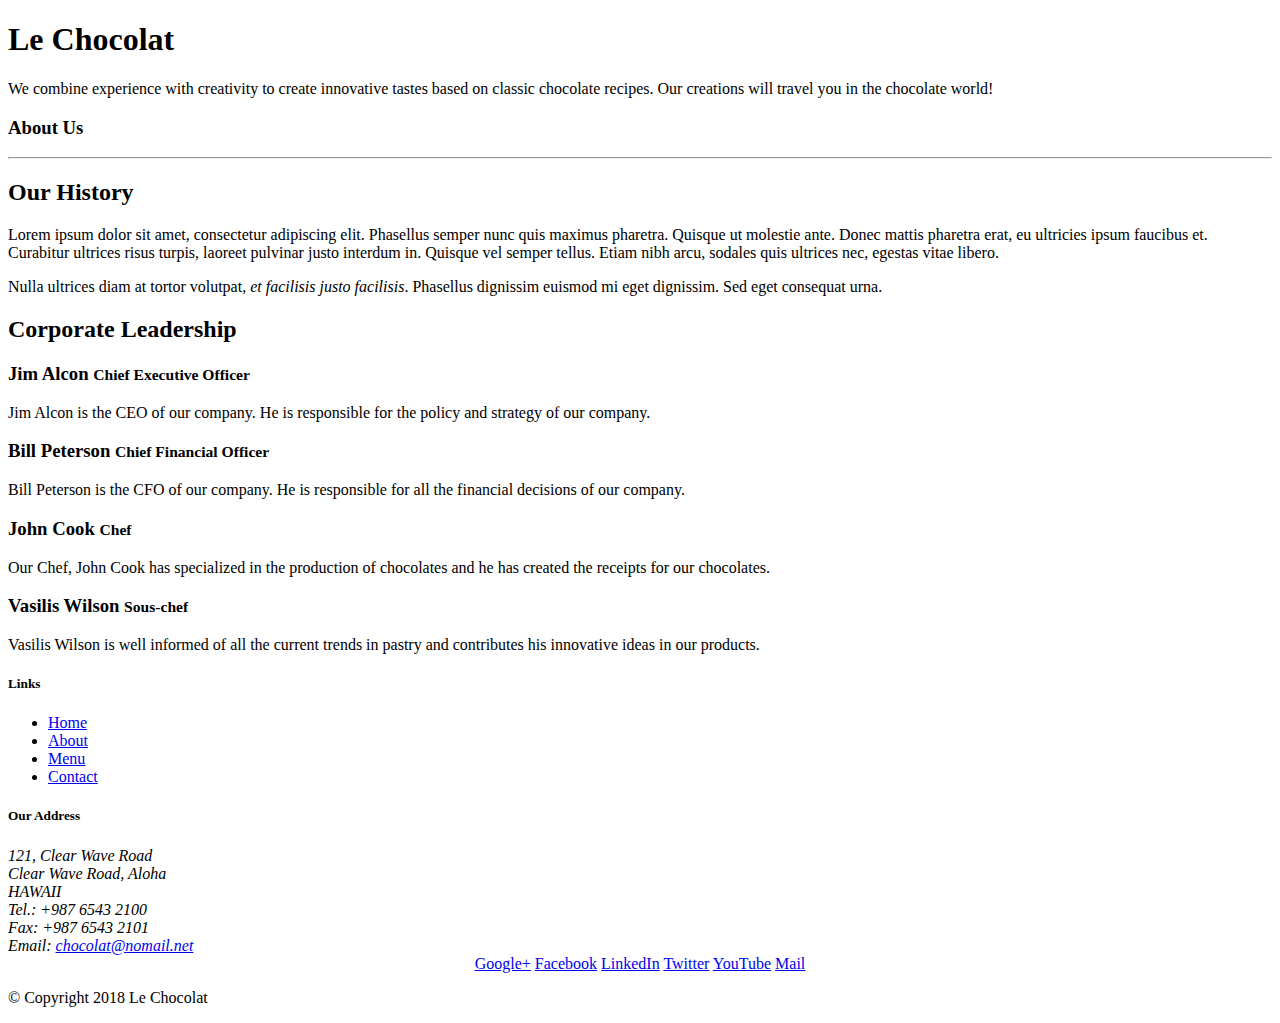
==== aboutus.html @ af41ed1e "Add files via upload" ====
<!DOCTYPE html>
<html lang="en">

<head>

    <meta name="viewport" content="width=device-width, initial-scale=1, shrink-to-fit=no">
    <!-- Required meta tags always come first -->
    <meta charset="utf-8">
    <meta http-equiv="x-ua-compatible" content="ie=edge">
    <!-- Bootstrap CSS -->
    <link rel="stylesheet" href="node_modules/bootstrap/dist/css/bootstrap.min.css">
    <link href="css/styles.css" rel="stylesheet">
    <title>Le Chocolat</title>

</head>

<body>

    <header class="jumbotron">
        <div class="container">
            <div class="row row-header">
                <div class="col-12 col-sm-8">
                    <h1>Le Chocolat</h1>
                    <p>We combine experience with creativity to create innovative tastes based on classic chocolate
                        recipes. Our creations will travel you in the chocolate world!</p>
                </div>
                <div class="col col-sm">
                </div>
            </div>
        </div>
    </header>

    <div class="container">
        <div class="row">
            <div>
                <h3>About Us</h3>
                <hr>
            </div>
        </div>

        <div class="row">
            <div>
                <h2>Our History</h2>
                <p>Lorem ipsum dolor sit amet, consectetur adipiscing elit. Phasellus semper nunc quis maximus
                    pharetra. Quisque ut molestie ante. Donec mattis pharetra erat, eu ultricies ipsum faucibus et.
                    Curabitur ultrices risus turpis, laoreet pulvinar justo interdum in. Quisque vel semper tellus.
                    Etiam nibh arcu, sodales quis ultrices nec, egestas vitae libero. </p>
                <p>Nulla ultrices diam at tortor volutpat, <em>et facilisis justo facilisis</em>. Phasellus dignissim
                    euismod mi eget dignissim. Sed eget consequat urna. </p>
            </div>
            <div>
            </div>
        </div>


        <div class="row">
            <div>
                <h2>Corporate Leadership</h2>
                <h3>Jim Alcon <small>Chief Executive Officer </small></h3>
                <p class="d-none d-sm-block">Jim Alcon is the CEO of our company. He is responsible for the policy
                    and strategy of our
                    company. </p>

                <h3>Bill Peterson <small>Chief Financial Officer </small></h3>
                <p class="d-none d-sm-block">Bill
                    Peterson is the CFO of our company. He is responsible for all the financial decisions of
                    our
                    company. </p>

                <h3>John Cook <small>Chef</small></h3>
                <p class="d-none d-sm-block">Our Chef, John Cook has specialized in the production of chocolates and
                    he has created the
                    receipts
                    for our chocolates. </p>

                <h3>Vasilis Wilson <small>Sous-chef </small></h3>
                <p class="d-none d-sm-block">Vasilis Wilson is well informed of all the current trends in pastry and
                    contributes his
                    innovative
                    ideas in our products. </p>
            </div>
        </div>

    </div>

    <footer class="footer">
        <div class="container">
            <div class="row">
                <div class="col-5 offset-1 col-sm-2">
                    <h5>Links</h5>
                    <ul class="list-unstyled">
                        <li><a href="#">Home</a></li>
                        <li><a href="#">About</a></li>
                        <li><a href="#">Menu</a></li>
                        <li><a href="#">Contact</a></li>
                    </ul>
                </div>
                <div class="col-6 col-sm-5">
                    <h5>Our Address</h5>
                    <address>
                        121, Clear Wave Road<br>
                        Clear Wave Road, Aloha<br>
                        HAWAII<br>
                        Tel.: +987 6543 2100<br>
                        Fax: +987 6543 2101<br>
                        Email: <a href="mailto:chocolat@nomail.net">chocolat@nomail.net</a>
                    </address>
                </div>
                <div class="col col-sm-4 align-self-center">
                    <div style="text-align:center">
                        <a href="http://google.com/+">Google+</a>
                        <a href="http://www.facebook.com/profile.php?id=">Facebook</a>
                        <a href="http://www.linkedin.com/in/">LinkedIn</a>
                        <a href="http://twitter.com/">Twitter</a>
                        <a href="http://youtube.com/">YouTube</a>
                        <a href="mailto:">Mail</a>
                    </div>
                </div>
            </div>
            <div class="row justify-content-center">
                <div class="col-auto">
                    <p> &copy; Copyright 2018 Le Chocolat</p>
                </div>
            </div>
        </div>
    </footer>

    <!-- jQuery first, then Tether, then Bootstrap JS. -->
    <script src="node_modules/jquery/dist/jquery.min.js"></script>
    <script src="node_modules/tether/dist/js/tether.min.js"></script>
    <script src="node_modules/popper.js/dist/umd/popper.min.js"></script>
    <script src="node_modules/bootstrap/dist/js/bootstrap.min.js"> </script>
</body>

</html>
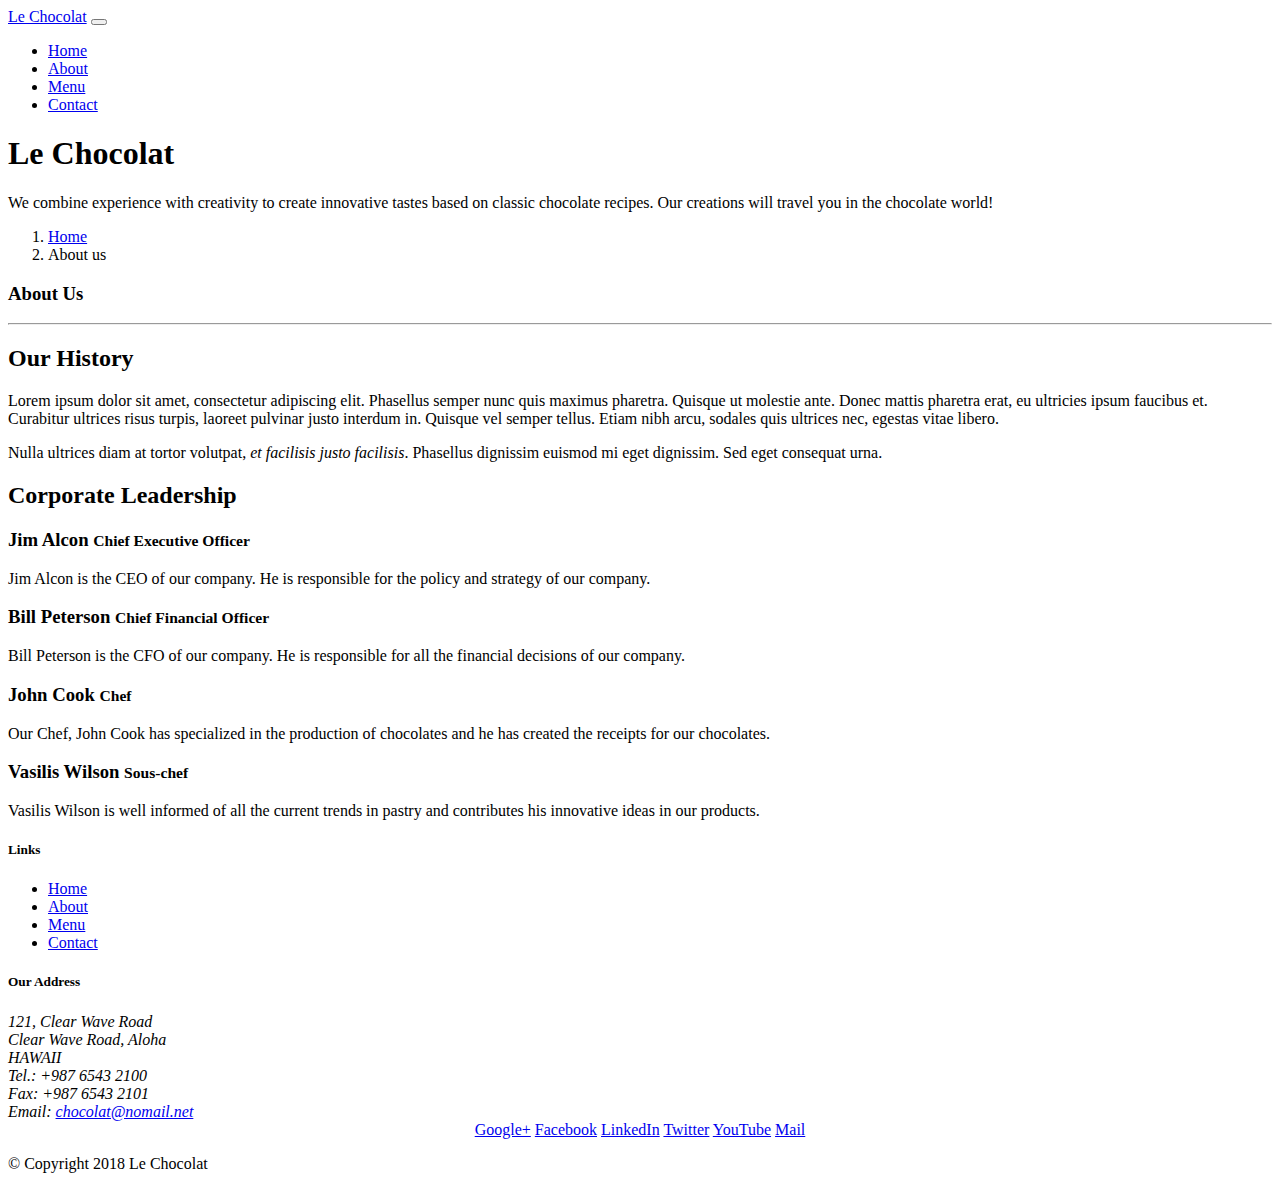
==== commit 6fdb386e: "Add files via upload" ====
--- a/aboutus.html
+++ b/aboutus.html
@@ -15,6 +15,22 @@
 </head>
 
 <body>
+    <nav class="navbar navbar-expand-md navbar-light bg-light fixed-top">
+        <div class="container">
+            <a class="navbar-brand" href="./index.html">Le Chocolat</a>
+            <button class="navbar-toggler" type="button" data-toggle="collapse" data-target="#Navbar">
+                <span class="navbar-toggler-icon"></span>
+            </button>
+            <div class="collapse navbar-collapse" id="Navbar">
+                <ul class="navbar-nav">
+                    <li class="nav-item"><a class="nav-link" href="./index.html"> Home</a></li>
+                    <li class="nav-item active"><a class="nav-link" href="#">About</a></li>
+                    <li class="nav-item"><a class="nav-link" href="#">Menu</a></li>
+                    <li class="nav-item"><a class="nav-link" href="#">Contact</a></li>
+                </ul>
+            </div>
+        </div>
+    </nav>
 
     <header class="jumbotron">
         <div class="container">
@@ -31,6 +47,13 @@
     </header>
 
     <div class="container">
+        <nav aria-label="breadcrumb">
+            <ol class="breadcrumb">
+                <li class="breadcrumb-item"><a href="./index.html">Home</a></li>
+                <li class="breadcrumb-item active" aria-current="page">About us</li>
+            </ol>
+        </nav>
+
         <div class="row">
             <div>
                 <h3>About Us</h3>
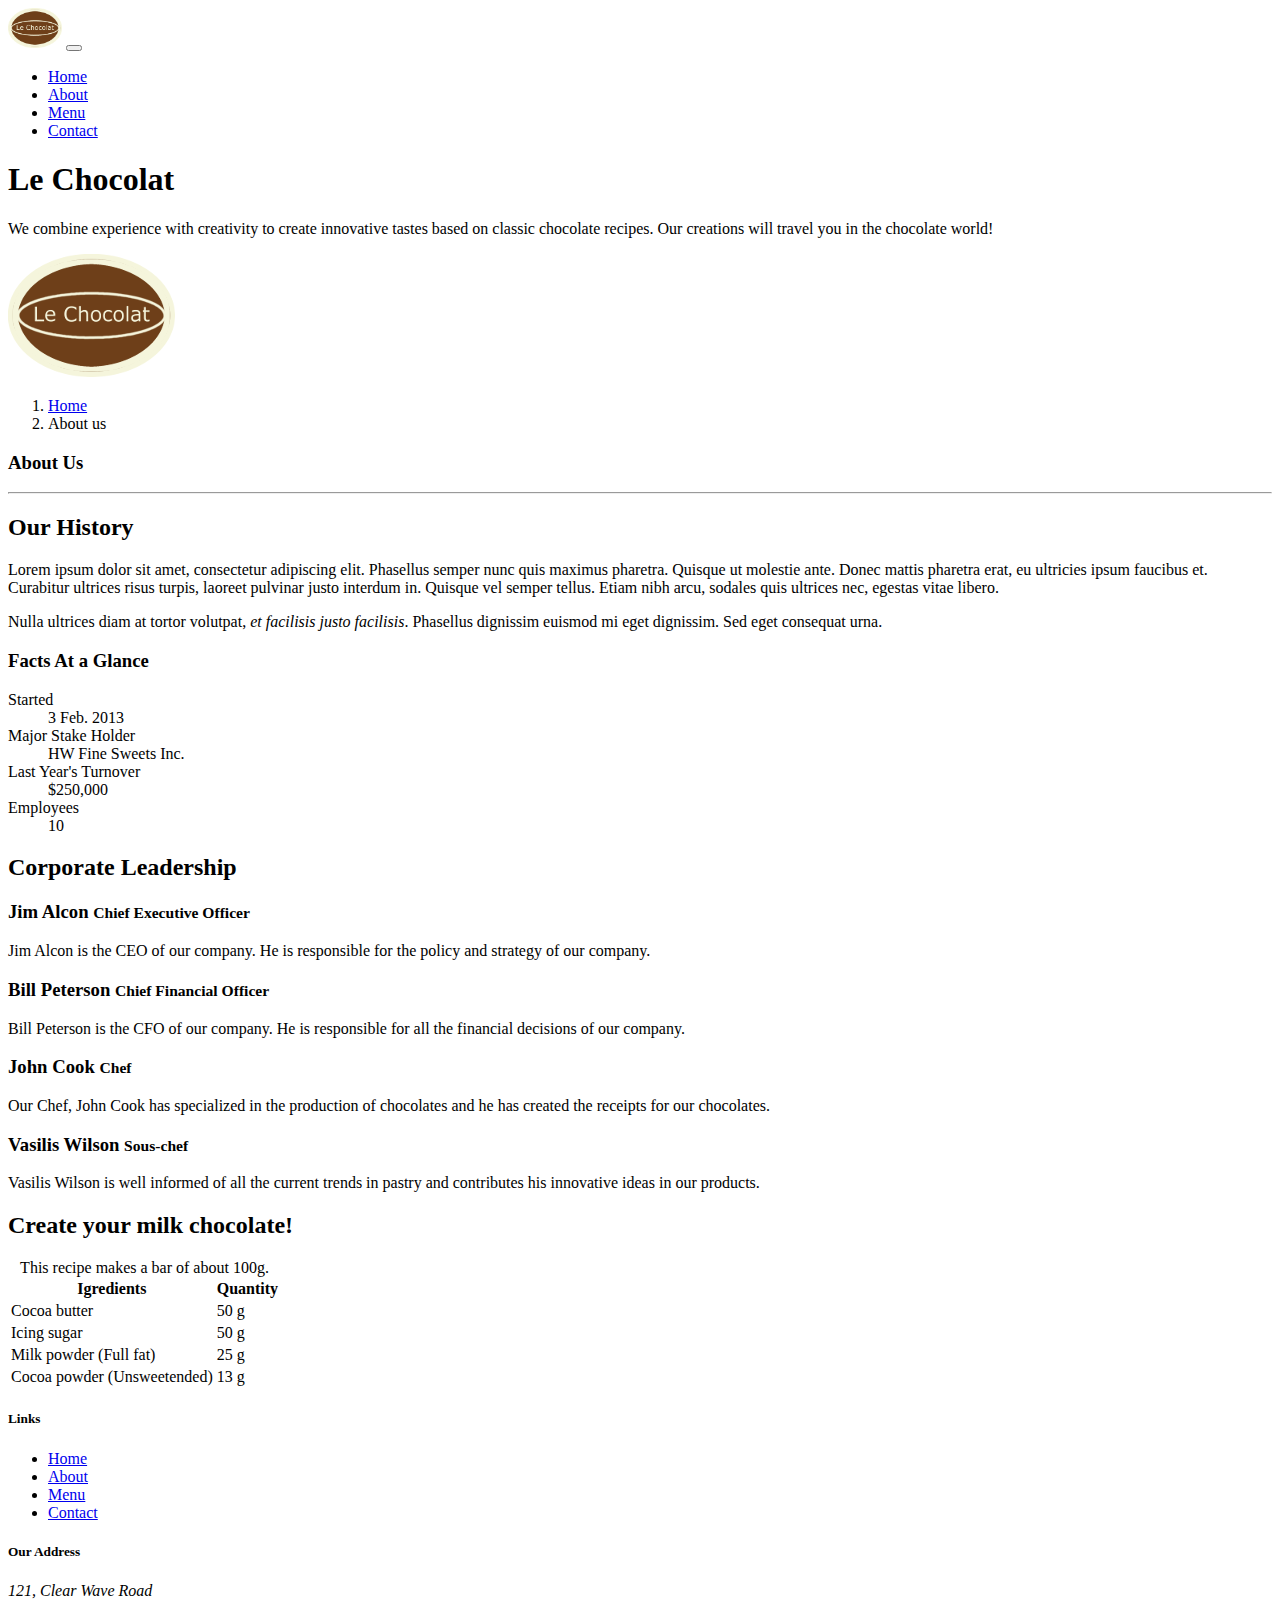
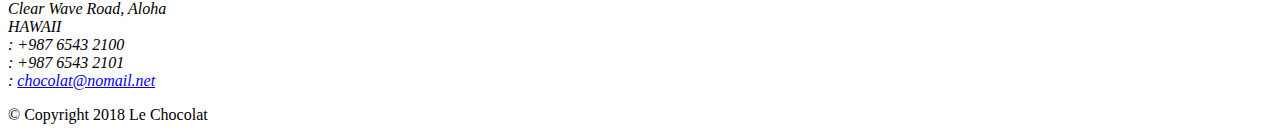
==== commit 195ddac8: "Images and Media" ====
--- a/aboutus.html
+++ b/aboutus.html
@@ -10,6 +10,7 @@
     <!-- Bootstrap CSS -->
     <link rel="stylesheet" href="node_modules/bootstrap/dist/css/bootstrap.min.css">
     <link href="css/styles.css" rel="stylesheet">
+    <link rel="stylesheet" href="node_modules/font-awesome/css/font-awesome.min.css">
     <title>Le Chocolat</title>
 
 </head>
@@ -17,16 +18,24 @@
 <body>
     <nav class="navbar navbar-expand-md navbar-light bg-light fixed-top">
         <div class="container">
-            <a class="navbar-brand" href="./index.html">Le Chocolat</a>
+            <a class="navbar-brand" href="./index.html"><img src="images/logo.png" height="40" width="54"></a>
             <button class="navbar-toggler" type="button" data-toggle="collapse" data-target="#Navbar">
                 <span class="navbar-toggler-icon"></span>
             </button>
             <div class="collapse navbar-collapse" id="Navbar">
                 <ul class="navbar-nav">
-                    <li class="nav-item"><a class="nav-link" href="./index.html"> Home</a></li>
-                    <li class="nav-item active"><a class="nav-link" href="#">About</a></li>
-                    <li class="nav-item"><a class="nav-link" href="#">Menu</a></li>
-                    <li class="nav-item"><a class="nav-link" href="#">Contact</a></li>
+                    <li class="nav-item">
+                        <a class="nav-link" href="./index.html"> <span class="fa fa-home fa-lg"></span>Home</a>
+                    </li>
+                    <li class="nav-item active">
+                        <a class="nav-link" href="#"><span class="fa fa-info fa-lg"></span> About</a>
+                    </li>
+                    <li class="nav-item">
+                        <a class="nav-link" href="#"><span class="fa fa-list fa-lg"></span> Menu</a>
+                    </li>
+                    <li class="nav-item">
+                        <a class="nav-link" href="#"><span class="fa fa-address-card fa-lg"></span>Contact</a>
+                    </li>
                 </ul>
             </div>
         </div>
@@ -41,6 +50,7 @@
                         recipes. Our creations will travel you in the chocolate world!</p>
                 </div>
                 <div class="col col-sm">
+                    <img src="images/logo.png" class="img-fluid">
                 </div>
             </div>
         </div>
@@ -62,7 +72,7 @@
         </div>
 
         <div class="row">
-            <div>
+            <div class="col-12 col-sm-6">
                 <h2>Our History</h2>
                 <p>Lorem ipsum dolor sit amet, consectetur adipiscing elit. Phasellus semper nunc quis maximus
                     pharetra. Quisque ut molestie ante. Donec mattis pharetra erat, eu ultricies ipsum faucibus et.
@@ -71,88 +81,150 @@
                 <p>Nulla ultrices diam at tortor volutpat, <em>et facilisis justo facilisis</em>. Phasellus dignissim
                     euismod mi eget dignissim. Sed eget consequat urna. </p>
             </div>
-            <div>
-            </div>
-        </div>
-
-
-        <div class="row">
-            <div>
-                <h2>Corporate Leadership</h2>
-                <h3>Jim Alcon <small>Chief Executive Officer </small></h3>
-                <p class="d-none d-sm-block">Jim Alcon is the CEO of our company. He is responsible for the policy
-                    and strategy of our
-                    company. </p>
-
-                <h3>Bill Peterson <small>Chief Financial Officer </small></h3>
-                <p class="d-none d-sm-block">Bill
-                    Peterson is the CFO of our company. He is responsible for all the financial decisions of
-                    our
-                    company. </p>
-
-                <h3>John Cook <small>Chef</small></h3>
-                <p class="d-none d-sm-block">Our Chef, John Cook has specialized in the production of chocolates and
-                    he has created the
-                    receipts
-                    for our chocolates. </p>
-
-                <h3>Vasilis Wilson <small>Sous-chef </small></h3>
-                <p class="d-none d-sm-block">Vasilis Wilson is well informed of all the current trends in pastry and
-                    contributes his
-                    innovative
-                    ideas in our products. </p>
-            </div>
-        </div>
-
-    </div>
-
-    <footer class="footer">
-        <div class="container">
+
+
+            <div class="col col-sm">
+                <div class="card">
+                    <h3 class="card-header bg-secondary text-white">Facts At a Glance</h3>
+                    <div class="card-body">
+                        <dl class="row">
+                            <dt class="col-6">Started</dt>
+                            <dd class="col-6">3 Feb. 2013</dd>
+                            <dt class="col-6">Major Stake Holder</dt>
+                            <dd class="col-6">HW Fine Sweets Inc.</dd>
+                            <dt class="col-6">Last Year's Turnover</dt>
+                            <dd class="col-6">$250,000</dd>
+                            <dt class="col-6">Employees</dt>
+                            <dd class="col-6">10</dd>
+                        </dl>
+                    </div>
+                </div>
+            </div>
+
+
+
             <div class="row">
-                <div class="col-5 offset-1 col-sm-2">
-                    <h5>Links</h5>
-                    <ul class="list-unstyled">
-                        <li><a href="#">Home</a></li>
-                        <li><a href="#">About</a></li>
-                        <li><a href="#">Menu</a></li>
-                        <li><a href="#">Contact</a></li>
-                    </ul>
-                </div>
-                <div class="col-6 col-sm-5">
-                    <h5>Our Address</h5>
-                    <address>
-                        121, Clear Wave Road<br>
-                        Clear Wave Road, Aloha<br>
-                        HAWAII<br>
-                        Tel.: +987 6543 2100<br>
-                        Fax: +987 6543 2101<br>
-                        Email: <a href="mailto:chocolat@nomail.net">chocolat@nomail.net</a>
-                    </address>
-                </div>
-                <div class="col col-sm-4 align-self-center">
-                    <div style="text-align:center">
-                        <a href="http://google.com/+">Google+</a>
-                        <a href="http://www.facebook.com/profile.php?id=">Facebook</a>
-                        <a href="http://www.linkedin.com/in/">LinkedIn</a>
-                        <a href="http://twitter.com/">Twitter</a>
-                        <a href="http://youtube.com/">YouTube</a>
-                        <a href="mailto:">Mail</a>
-                    </div>
-                </div>
-            </div>
-            <div class="row justify-content-center">
-                <div class="col-auto">
-                    <p> &copy; Copyright 2018 Le Chocolat</p>
-                </div>
-            </div>
-        </div>
-    </footer>
-
-    <!-- jQuery first, then Tether, then Bootstrap JS. -->
-    <script src="node_modules/jquery/dist/jquery.min.js"></script>
-    <script src="node_modules/tether/dist/js/tether.min.js"></script>
-    <script src="node_modules/popper.js/dist/umd/popper.min.js"></script>
-    <script src="node_modules/bootstrap/dist/js/bootstrap.min.js"> </script>
+                <div>
+                    <h2>Corporate Leadership</h2>
+                    <h3>Jim Alcon <small>Chief Executive Officer </small></h3>
+                    <p class="d-none d-sm-block">Jim Alcon is the CEO of our company. He is responsible for the policy
+                        and strategy of our
+                        company. </p>
+
+                    <h3>Bill Peterson <small>Chief Financial Officer </small></h3>
+                    <p class="d-none d-sm-block">Bill
+                        Peterson is the CFO of our company. He is responsible for all the financial decisions of
+                        our
+                        company. </p>
+
+                    <h3>John Cook <small>Chef</small></h3>
+                    <p class="d-none d-sm-block">Our Chef, John Cook has specialized in the production of chocolates
+                        and
+                        he has created the
+                        receipts
+                        for our chocolates. </p>
+
+                    <h3>Vasilis Wilson <small>Sous-chef </small></h3>
+                    <p class="d-none d-sm-block">Vasilis Wilson is well informed of all the current trends in pastry
+                        and
+                        contributes his
+                        innovative
+                        ideas in our products. </p>
+                </div>
+            </div>
+            <div class="row row-content">
+                <div class="col-12 col-sm-9">
+                    <h2> Create your milk chocolate!</h2>
+                    <div class="table-responsive">
+                        <table class="table table-hover">
+                            <caption>This recipe makes a bar of about 100g.</caption>
+                            <thead class="thead-dark">
+                                <tr>
+                                    <th>Igredients</th>
+                                    <th>Quantity</th>
+                                </tr>
+                            </thead>
+                            <tbody>
+                                <tr>
+                                    <td>Cocoa butter</td>
+                                    <td>50 g</td>
+                                </tr>
+                                <tr>
+                                    <td>Icing sugar</td>
+                                    <td>50 g</td>
+                                </tr>
+                                <tr>
+                                    <td>Milk powder (Full fat)</td>
+                                    <td>25 g</td>
+                                </tr>
+                                <tr>
+                                    <td>Cocoa powder (Unsweetended)</td>
+                                    <td>13 g</td>
+                                </tr>
+                            </tbody>
+                        </table>
+                    </div>
+                </div>
+                <div class="col-12 col-sm-3">
+                </div>
+            </div>
+
+        </div>
+
+        <footer class="footer">
+            <div class="container">
+                <div class="row">
+                    <div class="col-5 offset-1 col-sm-2">
+                        <h5>Links</h5>
+                        <ul class="list-unstyled">
+                            <li><a href="#">Home</a></li>
+                            <li><a href="#">About</a></li>
+                            <li><a href="#">Menu</a></li>
+                            <li><a href="#">Contact</a></li>
+                        </ul>
+                    </div>
+                    <div class="col-6 col-sm-5">
+                        <h5>Our Address</h5>
+                        <address>
+                            121, Clear Wave Road<br>
+                            Clear Wave Road, Aloha<br>
+                            HAWAII<br>
+                            <i class="fa fa-phone fa-lg"></i>: +987 6543 2100 <br>
+                            <i class="fa fa-fax fa-lg"></i>: +987 6543 2101 <br>
+                            <i class="fa fa-envelope fa-lg"></i>:
+                            <a href="mailto: chocolat@nomail.net">chocolat@nomail.net </a>
+                        </address>
+                    </div>
+                    <div class="col col-sm-4 align-self-center">
+                        <div style="text-align:center">
+                            <a class="btn btn-social-icon btn-google-plus" href="http://google.com/+">
+                                <i class="fa fa-google-plus"></i></a>
+                            <a class="btn btn-social-icon btn-facebook" href="http://www.facebook.com/profile.php?id=">
+                                <i class="fa fa-facebook"></i></a>
+                            <a class="btn btn-social-icon btn-linkedin" href="http://www.linkedin.com/in/">
+                                <i class="fa fa-linkedin"></i></a>
+                            <a class="btn btn-social-icon btn-twitter" href="http://twitter.com/">
+                                <i class="fa fa-twitter"></i></a>
+                            <a class="btn btn-social-icon btn-youtube" href="http://youtube.com/">
+                                <i class="fa fa-youtube"></i></a>
+                            <a class="btn btn-social-icon" href="mailto:">
+                                <i class="fa fa-envelope-o"></i></a>
+                        </div>
+                    </div>
+                </div>
+                <div class="row justify-content-center">
+                    <div class="col-auto">
+                        <p> &copy; Copyright 2018 Le Chocolat</p>
+                    </div>
+                </div>
+            </div>
+        </footer>
+
+        <!-- jQuery first, then Tether, then Bootstrap JS. -->
+        <script src="node_modules/jquery/dist/jquery.min.js"></script>
+        <script src="node_modules/tether/dist/js/tether.min.js"></script>
+        <script src="node_modules/popper.js/dist/umd/popper.min.js"></script>
+        <script src="node_modules/bootstrap/dist/js/bootstrap.min.js"> </script>
 </body>
 
 </html>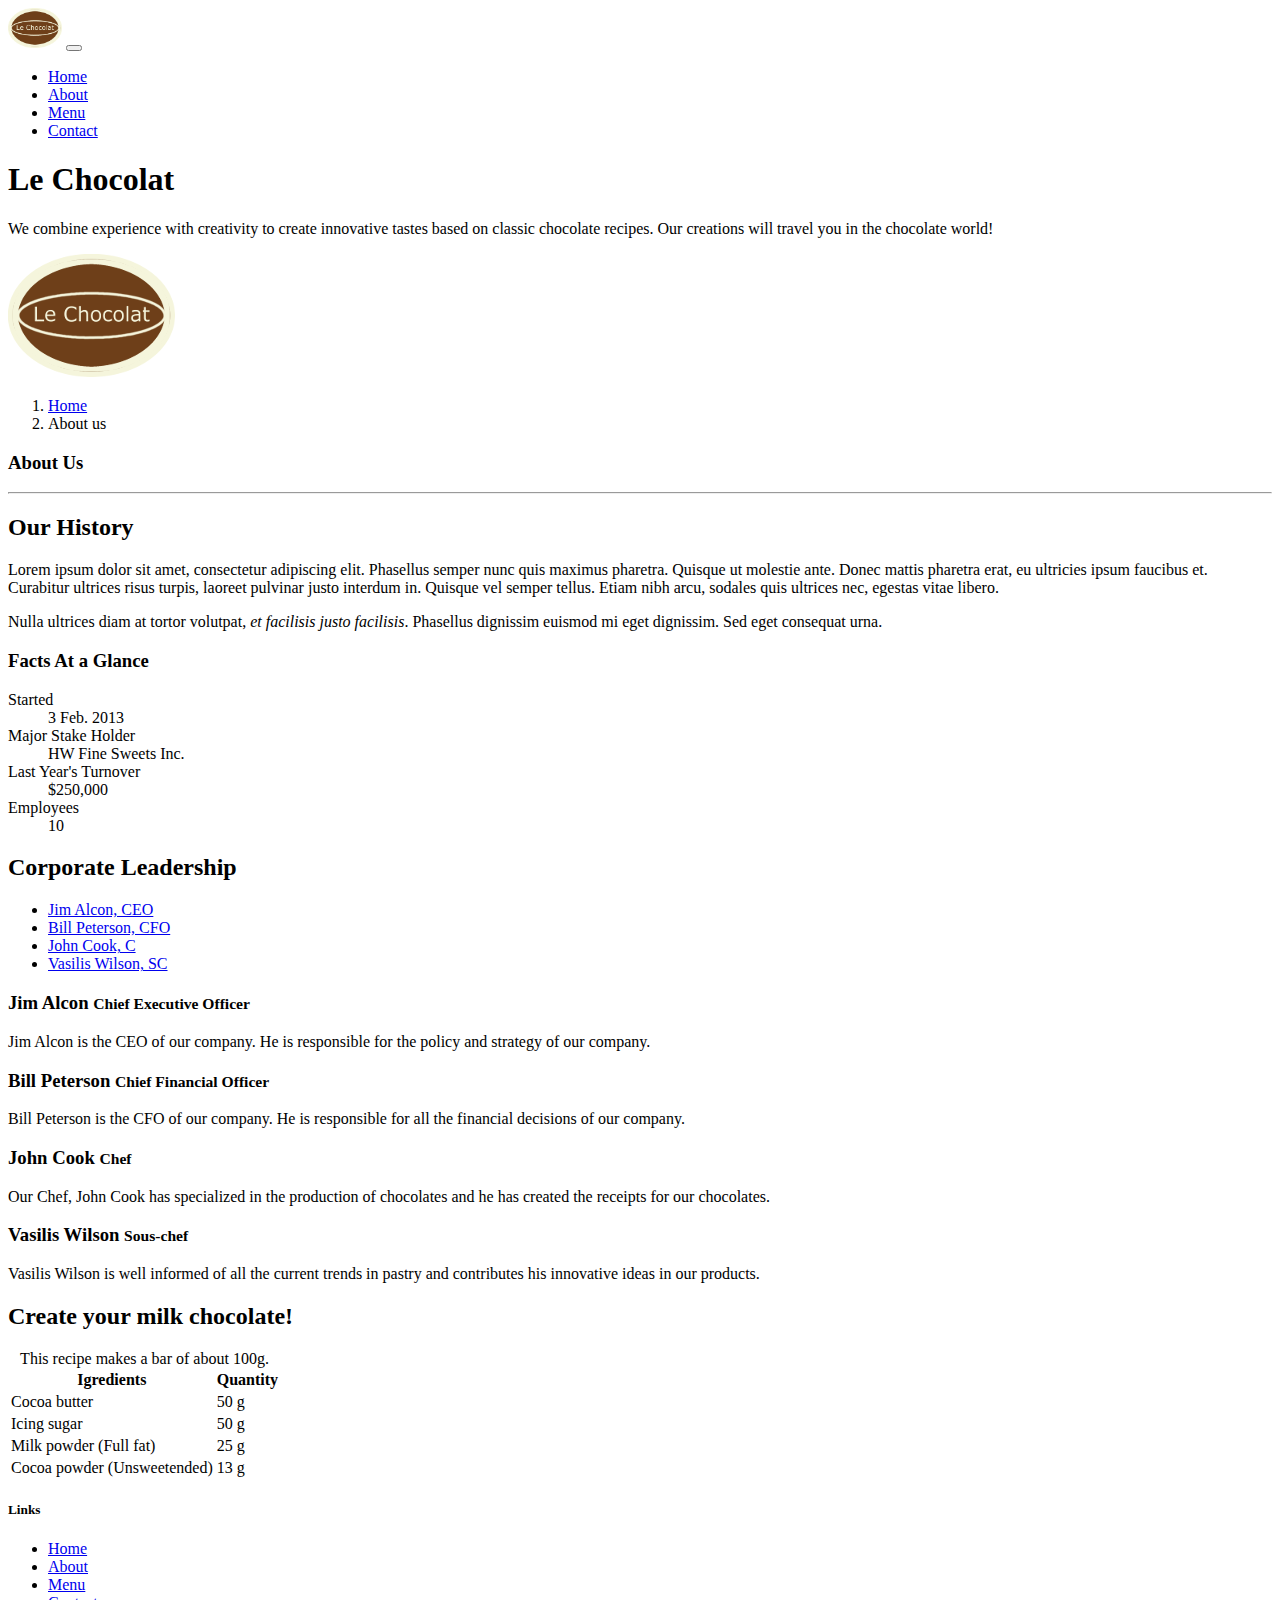
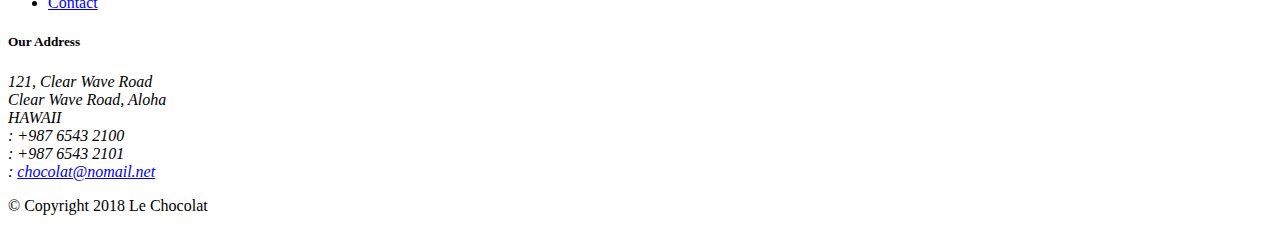
==== commit 6928a0b6: "Add files via upload" ====
--- a/aboutus.html
+++ b/aboutus.html
@@ -106,30 +106,57 @@
             <div class="row">
                 <div>
                     <h2>Corporate Leadership</h2>
-                    <h3>Jim Alcon <small>Chief Executive Officer </small></h3>
-                    <p class="d-none d-sm-block">Jim Alcon is the CEO of our company. He is responsible for the policy
-                        and strategy of our
-                        company. </p>
-
-                    <h3>Bill Peterson <small>Chief Financial Officer </small></h3>
-                    <p class="d-none d-sm-block">Bill
-                        Peterson is the CFO of our company. He is responsible for all the financial decisions of
-                        our
-                        company. </p>
-
-                    <h3>John Cook <small>Chef</small></h3>
-                    <p class="d-none d-sm-block">Our Chef, John Cook has specialized in the production of chocolates
-                        and
-                        he has created the
-                        receipts
-                        for our chocolates. </p>
-
-                    <h3>Vasilis Wilson <small>Sous-chef </small></h3>
-                    <p class="d-none d-sm-block">Vasilis Wilson is well informed of all the current trends in pastry
-                        and
-                        contributes his
-                        innovative
-                        ideas in our products. </p>
+                    <ul class="nav nav-tabs">
+                        <li class="nav-item">
+                            <a class="nav-link active" href="#tab1" role="tab" data-toggle="tab"> Jim Alcon, CEO</a>
+                        </li>
+                        <li class="nav-item">
+                            <a class="nav-link" href="#tab2" role="tab" data-toggle="tab"> Bill Peterson, CFO</a>
+                        </li>
+                        <li class="nav-item">
+                            <a class="nav-link" href="#tab3" role="tab" data-toggle="tab"> John Cook, C</a>
+                        </li>
+                        <li class="nav-item">
+                            <a class="nav-link" href="#tab4" role="tab" data-toggle="tab"> Vasilis Wilson, SC</a>
+                        </li>
+                    </ul>
+                    <div class="tab-content">
+                        <div role="tabpanel" class="tab-pane fade show active" id="tab1">
+                            <h3>Jim Alcon <small>Chief Executive Officer </small></h3>
+                            <p class="col d-none d-sm-block">Jim Alcon is the CEO of our company. He is responsible for
+                                the
+                                policy
+                                and strategy of our
+                                company. </p>
+                        </div>
+                        <div role="tabpanel" class="tab-pane fade" id="tab2">
+                            <h3>Bill Peterson <small>Chief Financial Officer </small></h3>
+                            <p class="col d-none d-sm-block">Bill
+                                Peterson is the CFO of our company. He is responsible for all the financial decisions
+                                of
+                                our
+                                company. </p>
+                        </div>
+                        <div role="tabpanel" class="tab-pane fade" id="tab3">
+                            <h3>John Cook <small>Chef</small></h3>
+                            <p class="col d-none d-sm-block">Our Chef, John Cook has specialized in the production of
+                                chocolates
+                                and
+                                he has created the
+                                receipts
+                                for our chocolates. </p>
+                        </div>
+                        <div role="tabpanel" class="tab-pane fade " id="tab4">
+                            <h3>Vasilis Wilson <small>Sous-chef </small></h3>
+                            <p class="col d-none d-sm-block">Vasilis Wilson is well informed of all the current trends
+                                in
+                                pastry
+                                and
+                                contributes his
+                                innovative
+                                ideas in our products. </p>
+                        </div>
+                    </div>
                 </div>
             </div>
             <div class="row row-content">
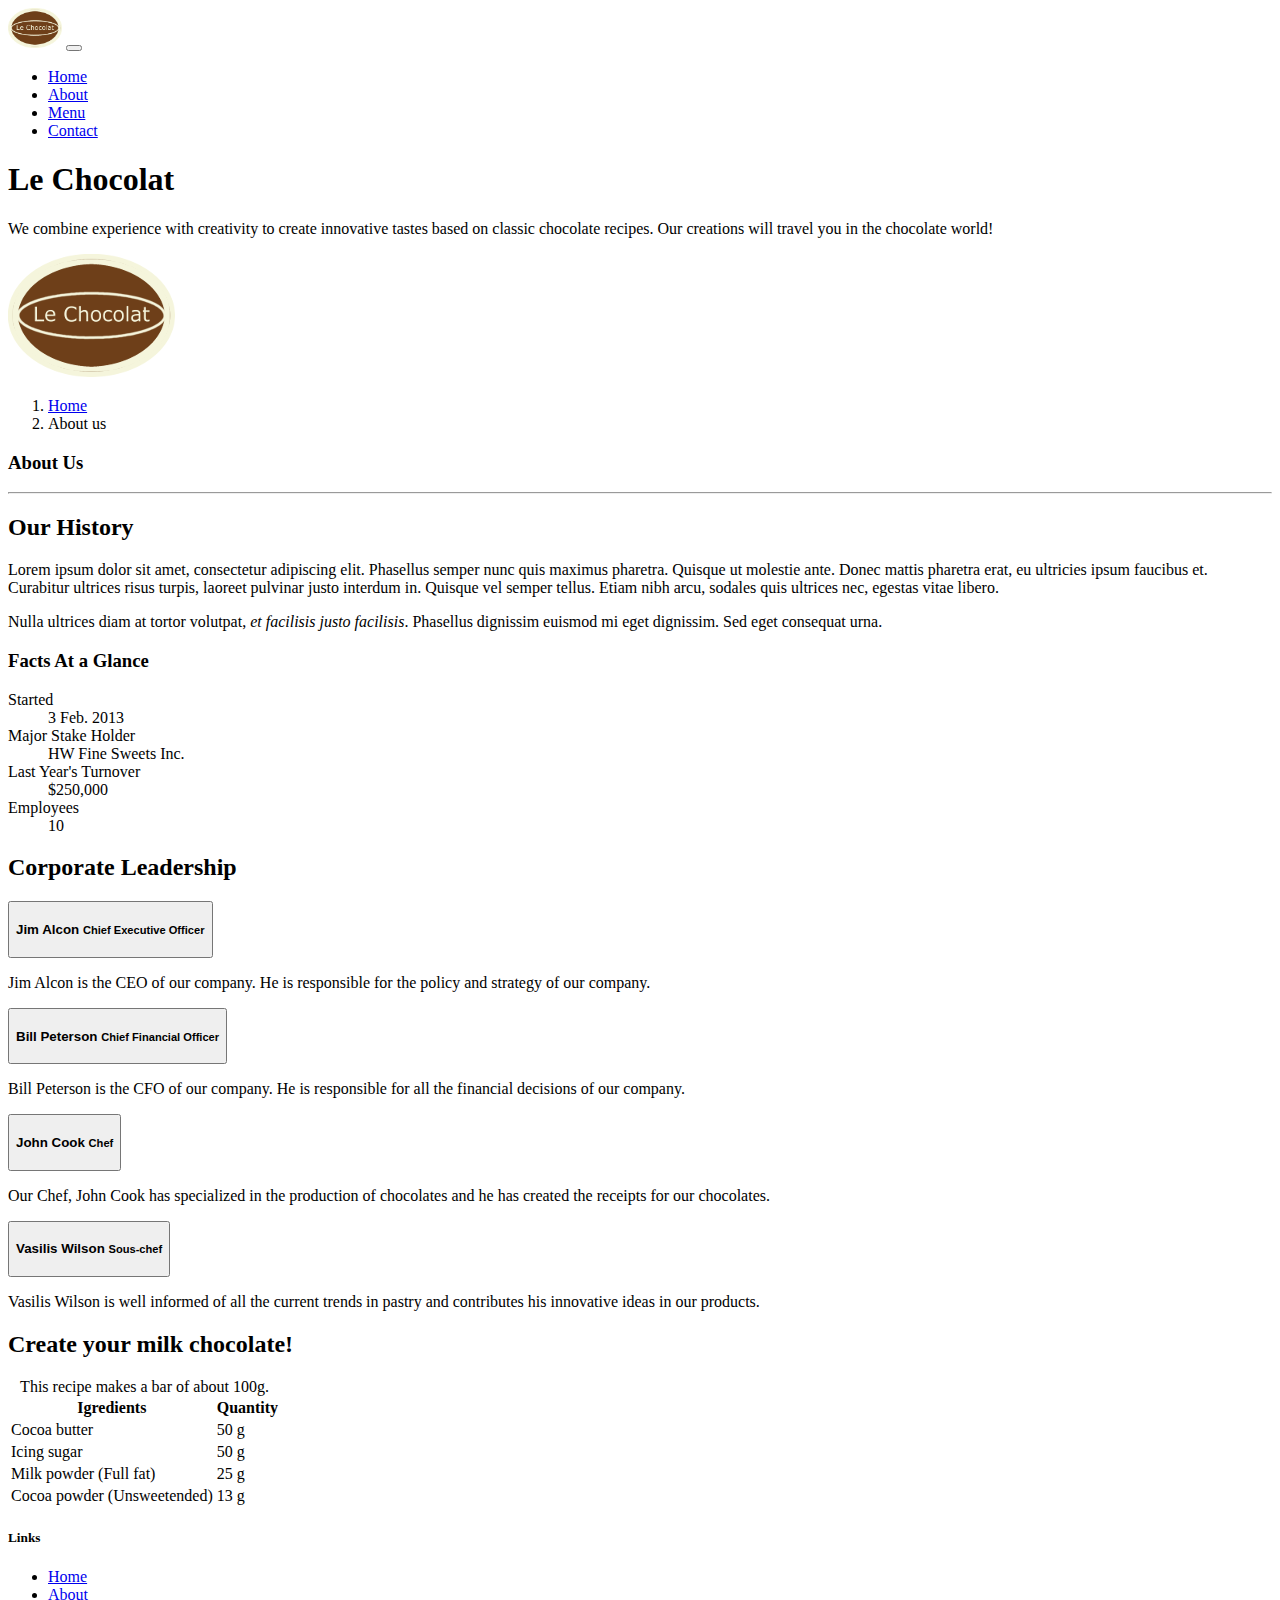
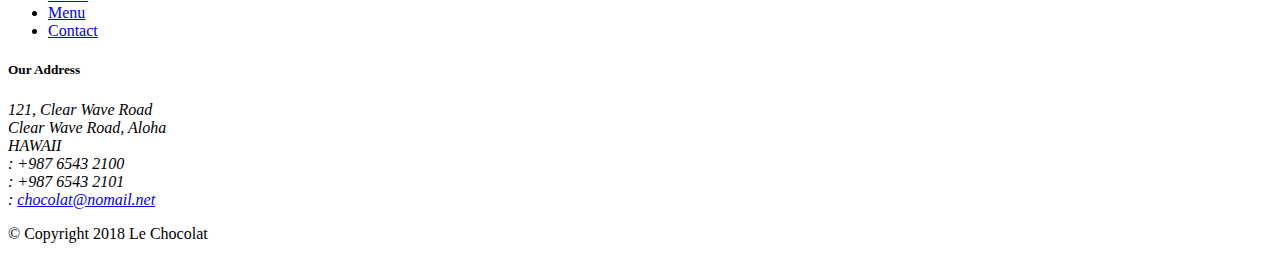
==== commit e6619219: "Add files via upload" ====
--- a/aboutus.html
+++ b/aboutus.html
@@ -106,152 +106,158 @@
             <div class="row">
                 <div>
                     <h2>Corporate Leadership</h2>
-                    <ul class="nav nav-tabs">
-                        <li class="nav-item">
-                            <a class="nav-link active" href="#tab1" role="tab" data-toggle="tab"> Jim Alcon, CEO</a>
-                        </li>
-                        <li class="nav-item">
-                            <a class="nav-link" href="#tab2" role="tab" data-toggle="tab"> Bill Peterson, CFO</a>
-                        </li>
-                        <li class="nav-item">
-                            <a class="nav-link" href="#tab3" role="tab" data-toggle="tab"> John Cook, C</a>
-                        </li>
-                        <li class="nav-item">
-                            <a class="nav-link" href="#tab4" role="tab" data-toggle="tab"> Vasilis Wilson, SC</a>
-                        </li>
-                    </ul>
-                    <div class="tab-content">
-                        <div role="tabpanel" class="tab-pane fade show active" id="tab1">
-                            <h3>Jim Alcon <small>Chief Executive Officer </small></h3>
-                            <p class="col d-none d-sm-block">Jim Alcon is the CEO of our company. He is responsible for
-                                the
-                                policy
-                                and strategy of our
-                                company. </p>
-                        </div>
-                        <div role="tabpanel" class="tab-pane fade" id="tab2">
-                            <h3>Bill Peterson <small>Chief Financial Officer </small></h3>
-                            <p class="col d-none d-sm-block">Bill
-                                Peterson is the CFO of our company. He is responsible for all the financial decisions
-                                of
-                                our
-                                company. </p>
-                        </div>
-                        <div role="tabpanel" class="tab-pane fade" id="tab3">
-                            <h3>John Cook <small>Chef</small></h3>
-                            <p class="col d-none d-sm-block">Our Chef, John Cook has specialized in the production of
-                                chocolates
-                                and
-                                he has created the
-                                receipts
-                                for our chocolates. </p>
-                        </div>
-                        <div role="tabpanel" class="tab-pane fade " id="tab4">
-                            <h3>Vasilis Wilson <small>Sous-chef </small></h3>
-                            <p class="col d-none d-sm-block">Vasilis Wilson is well informed of all the current trends
-                                in
-                                pastry
-                                and
-                                contributes his
-                                innovative
-                                ideas in our products. </p>
-                        </div>
-                    </div>
-                </div>
-            </div>
-            <div class="row row-content">
-                <div class="col-12 col-sm-9">
-                    <h2> Create your milk chocolate!</h2>
-                    <div class="table-responsive">
-                        <table class="table table-hover">
-                            <caption>This recipe makes a bar of about 100g.</caption>
-                            <thead class="thead-dark">
-                                <tr>
-                                    <th>Igredients</th>
-                                    <th>Quantity</th>
-                                </tr>
-                            </thead>
-                            <tbody>
-                                <tr>
-                                    <td>Cocoa butter</td>
-                                    <td>50 g</td>
-                                </tr>
-                                <tr>
-                                    <td>Icing sugar</td>
-                                    <td>50 g</td>
-                                </tr>
-                                <tr>
-                                    <td>Milk powder (Full fat)</td>
-                                    <td>25 g</td>
-                                </tr>
-                                <tr>
-                                    <td>Cocoa powder (Unsweetended)</td>
-                                    <td>13 g</td>
-                                </tr>
-                            </tbody>
-                        </table>
-                    </div>
-                </div>
-                <div class="col-12 col-sm-3">
-                </div>
-            </div>
-
-        </div>
-
-        <footer class="footer">
-            <div class="container">
-                <div class="row">
-                    <div class="col-5 offset-1 col-sm-2">
-                        <h5>Links</h5>
-                        <ul class="list-unstyled">
-                            <li><a href="#">Home</a></li>
-                            <li><a href="#">About</a></li>
-                            <li><a href="#">Menu</a></li>
-                            <li><a href="#">Contact</a></li>
-                        </ul>
-                    </div>
-                    <div class="col-6 col-sm-5">
-                        <h5>Our Address</h5>
-                        <address>
-                            121, Clear Wave Road<br>
-                            Clear Wave Road, Aloha<br>
-                            HAWAII<br>
-                            <i class="fa fa-phone fa-lg"></i>: +987 6543 2100 <br>
-                            <i class="fa fa-fax fa-lg"></i>: +987 6543 2101 <br>
-                            <i class="fa fa-envelope fa-lg"></i>:
-                            <a href="mailto: chocolat@nomail.net">chocolat@nomail.net </a>
-                        </address>
-                    </div>
-                    <div class="col col-sm-4 align-self-center">
-                        <div style="text-align:center">
-                            <a class="btn btn-social-icon btn-google-plus" href="http://google.com/+">
-                                <i class="fa fa-google-plus"></i></a>
-                            <a class="btn btn-social-icon btn-facebook" href="http://www.facebook.com/profile.php?id=">
-                                <i class="fa fa-facebook"></i></a>
-                            <a class="btn btn-social-icon btn-linkedin" href="http://www.linkedin.com/in/">
-                                <i class="fa fa-linkedin"></i></a>
-                            <a class="btn btn-social-icon btn-twitter" href="http://twitter.com/">
-                                <i class="fa fa-twitter"></i></a>
-                            <a class="btn btn-social-icon btn-youtube" href="http://youtube.com/">
-                                <i class="fa fa-youtube"></i></a>
-                            <a class="btn btn-social-icon" href="mailto:">
-                                <i class="fa fa-envelope-o"></i></a>
-                        </div>
-                    </div>
-                </div>
-                <div class="row justify-content-center">
-                    <div class="col-auto">
-                        <p> &copy; Copyright 2018 Le Chocolat</p>
-                    </div>
-                </div>
-            </div>
-        </footer>
-
-        <!-- jQuery first, then Tether, then Bootstrap JS. -->
-        <script src="node_modules/jquery/dist/jquery.min.js"></script>
-        <script src="node_modules/tether/dist/js/tether.min.js"></script>
-        <script src="node_modules/popper.js/dist/umd/popper.min.js"></script>
-        <script src="node_modules/bootstrap/dist/js/bootstrap.min.js"> </script>
+                    <div id="accordion">
+                        <div class="card">
+                            <div class="card-header" id="headingOne">
+                                <button class="btn btn-link" data-toggle="collapse" data-target="#collapseOne"
+                                    aria-expanded="true" aria-controls="collapseOne">
+                                    <h4>Jim Alcon <small>Chief Executive Officer </small></h4>
+                                </button>
+                            </div>
+                            <div id="collapseOne" class="collapse show" aria-labelledby="headingOne" data-parent="#accordion">
+                                <div class="card-body">
+                                    <p class="col d-none d-sm-block">Jim Alcon is the CEO of our company. He is
+                                        responsible for the policy and strategy of our company. </p>
+                                </div>
+                            </div>
+                        </div>
+                        <div class="card">
+                            <div class="card-header" id="headingTwo">
+                                <button class="btn btn-link collapsed" data-toggle="collapse" data-target="#collapseTwo"
+                                    aria-expanded="false" aria-controls="collapseTwo">
+                                    <h4>Bill Peterson <small>Chief Financial Officer </small></h4>
+                                </button>
+                            </div>
+                            <div id="collapseTwo" class="collapse" aria-labelledby="headingTwo" data-parent="#accordion">
+                                <div class="card-body">
+                                    <p class="col d-none d-sm-block">Bill Peterson is the CFO of our company. He is
+                                        responsible for all the financial decisions of our company. </p>
+                                </div>
+                            </div>
+                        </div>
+                        <div class="card">
+                            <div class="card-header" id="headingThree">
+                                <button class="btn btn-link collapsed" data-toggle="collapse" data-target="#collapseThree"
+                                    aria-expanded="false" aria-controls="collapseThree">
+                                    <h4>John Cook <small>Chef</small></h4>
+                                </button>
+                            </div>
+                            <div id="collapseThree" class="collapse" aria-labelledby="headingThree" data-parent="#accordion">
+                                <div class="card-body">
+                                    <p class="col d-none d-sm-block">Our Chef, John Cook has specialized in the
+                                        production of chocolates and he has created the receipts for our chocolates.
+                                    </p>
+                                </div>
+                            </div>
+                        </div>
+                        <div class="card">
+                            <div class="card-header" id="headingFour">
+                                <button class="btn btn-link collapsed" data-toggle="collapse" data-target="#collapseFour"
+                                    aria-expanded="false" aria-controls="collapseFour">
+                                    <h4>Vasilis Wilson <small>Sous-chef </small></h4>
+                                </button>
+                            </div>
+                            <div id="collapseFour" class="collapse" aria-labelledby="headingFour" data-parent="#accordion">
+                                <div class="card-body">
+                                    <p class="col d-none d-sm-block">Vasilis Wilson is well informed of all the current
+                                        trends in pastry and contributes his innovative ideas in our products. </p>
+                                </div>
+                            </div>
+                        </div>
+                    </div>
+                    <div class="row row-content">
+                        <div class="col-12 col-sm-9">
+                            <h2> Create your milk chocolate!</h2>
+                            <div class="table-responsive">
+                                <table class="table table-hover">
+                                    <caption>This recipe makes a bar of about 100g.</caption>
+                                    <thead class="thead-dark">
+                                        <tr>
+                                            <th>Igredients</th>
+                                            <th>Quantity</th>
+                                        </tr>
+                                    </thead>
+                                    <tbody>
+                                        <tr>
+                                            <td>Cocoa butter</td>
+                                            <td>50 g</td>
+                                        </tr>
+                                        <tr>
+                                            <td>Icing sugar</td>
+                                            <td>50 g</td>
+                                        </tr>
+                                        <tr>
+                                            <td>Milk powder (Full fat)</td>
+                                            <td>25 g</td>
+                                        </tr>
+                                        <tr>
+                                            <td>Cocoa powder (Unsweetended)</td>
+                                            <td>13 g</td>
+                                        </tr>
+                                    </tbody>
+                                </table>
+                            </div>
+                        </div>
+                        <div class="col-12 col-sm-3">
+                        </div>
+                    </div>
+
+                </div>
+
+                <footer class="footer">
+                    <div class="container">
+                        <div class="row">
+                            <div class="col-5 offset-1 col-sm-2">
+                                <h5>Links</h5>
+                                <ul class="list-unstyled">
+                                    <li><a href="#">Home</a></li>
+                                    <li><a href="#">About</a></li>
+                                    <li><a href="#">Menu</a></li>
+                                    <li><a href="#">Contact</a></li>
+                                </ul>
+                            </div>
+                            <div class="col-6 col-sm-5">
+                                <h5>Our Address</h5>
+                                <address>
+                                    121, Clear Wave Road<br>
+                                    Clear Wave Road, Aloha<br>
+                                    HAWAII<br>
+                                    <i class="fa fa-phone fa-lg"></i>: +987 6543 2100 <br>
+                                    <i class="fa fa-fax fa-lg"></i>: +987 6543 2101 <br>
+                                    <i class="fa fa-envelope fa-lg"></i>:
+                                    <a href="mailto: chocolat@nomail.net">chocolat@nomail.net </a>
+                                </address>
+                            </div>
+                            <div class="col col-sm-4 align-self-center">
+                                <div style="text-align:center">
+                                    <a class="btn btn-social-icon btn-google-plus" href="http://google.com/+">
+                                        <i class="fa fa-google-plus"></i></a>
+                                    <a class="btn btn-social-icon btn-facebook" href="http://www.facebook.com/profile.php?id=">
+                                        <i class="fa fa-facebook"></i></a>
+                                    <a class="btn btn-social-icon btn-linkedin" href="http://www.linkedin.com/in/">
+                                        <i class="fa fa-linkedin"></i></a>
+                                    <a class="btn btn-social-icon btn-twitter" href="http://twitter.com/">
+                                        <i class="fa fa-twitter"></i></a>
+                                    <a class="btn btn-social-icon btn-youtube" href="http://youtube.com/">
+                                        <i class="fa fa-youtube"></i></a>
+                                    <a class="btn btn-social-icon" href="mailto:">
+                                        <i class="fa fa-envelope-o"></i></a>
+                                </div>
+                            </div>
+                        </div>
+                        <div class="row justify-content-center">
+                            <div class="col-auto">
+                                <p> &copy; Copyright 2018 Le Chocolat</p>
+                            </div>
+                        </div>
+                    </div>
+                </footer>
+
+                <!-- jQuery first, then Tether, then Bootstrap JS. -->
+                <script src="node_modules/jquery/dist/jquery.min.js"></script>
+                <script src="node_modules/tether/dist/js/tether.min.js"></script>
+                <script src="node_modules/popper.js/dist/umd/popper.min.js"></script>
+                <script src="node_modules/bootstrap/dist/js/bootstrap.min.js"> </script>
 </body>
 
 </html>